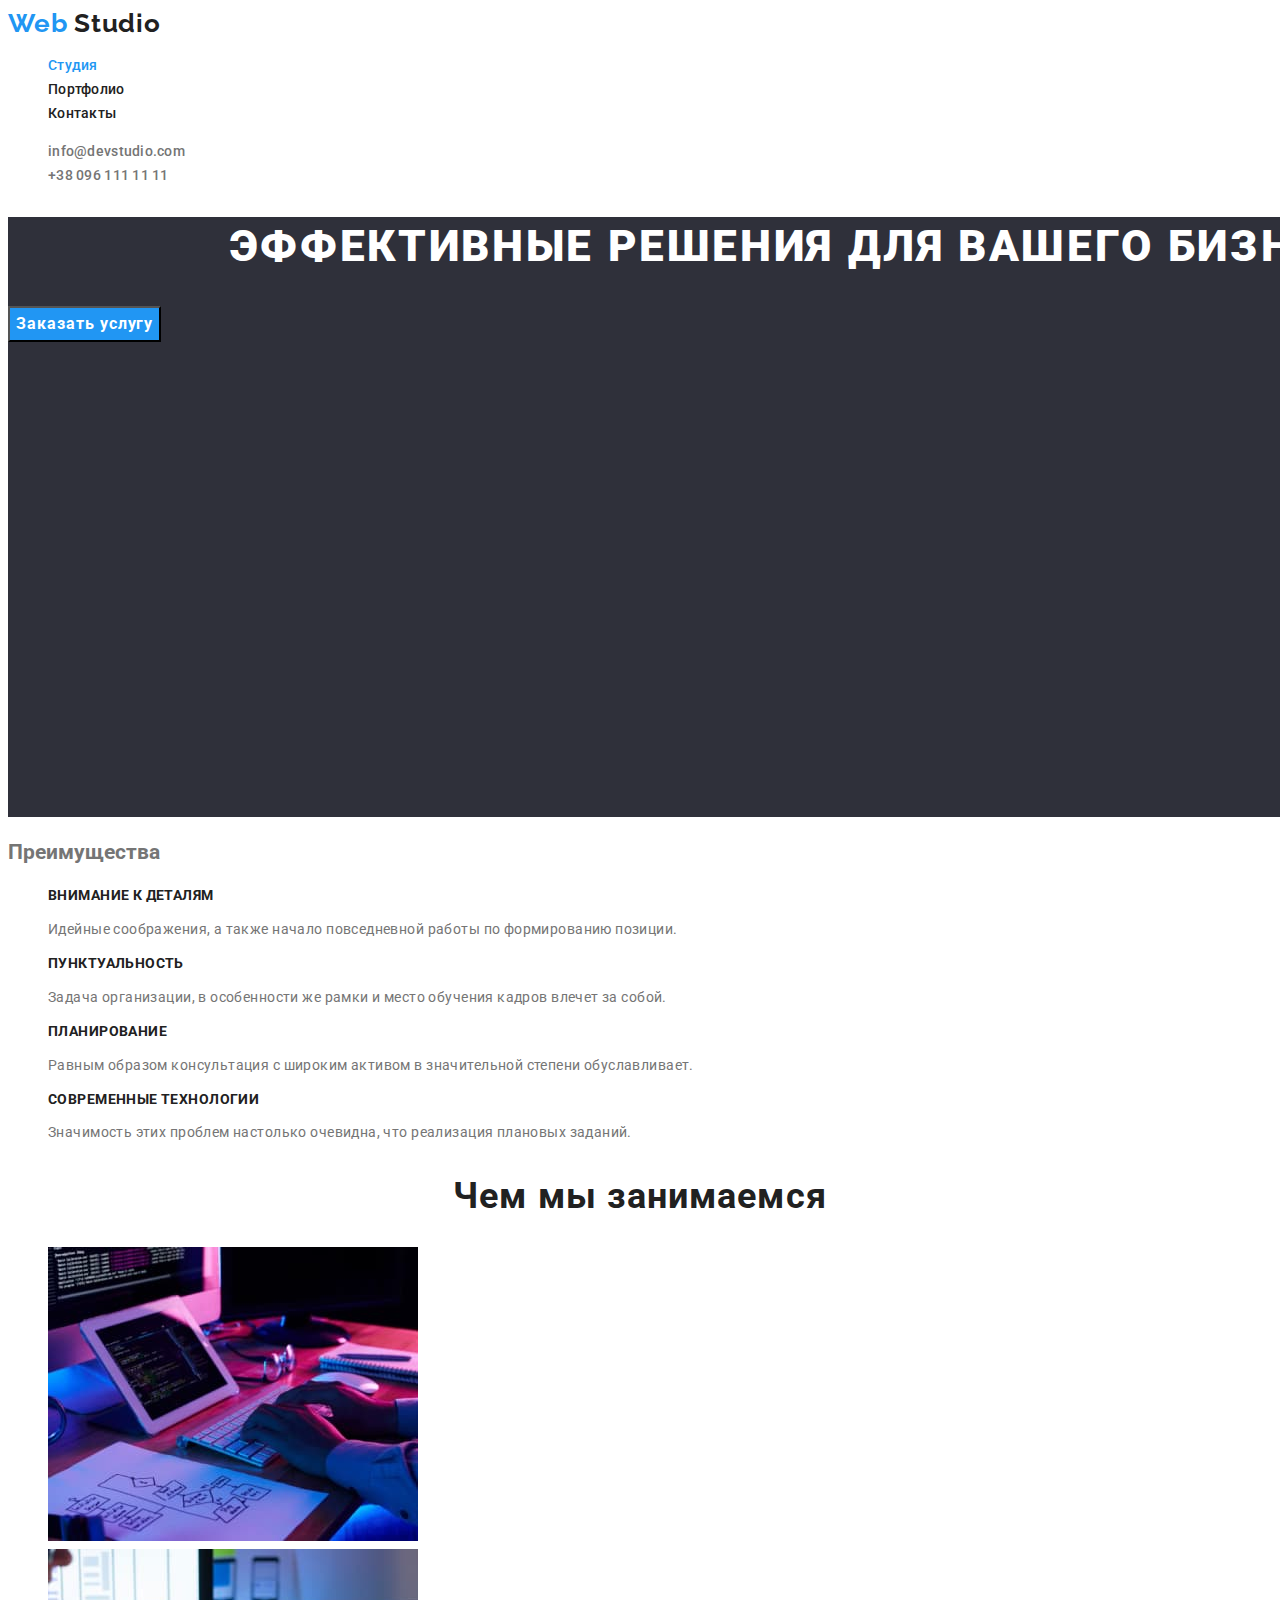
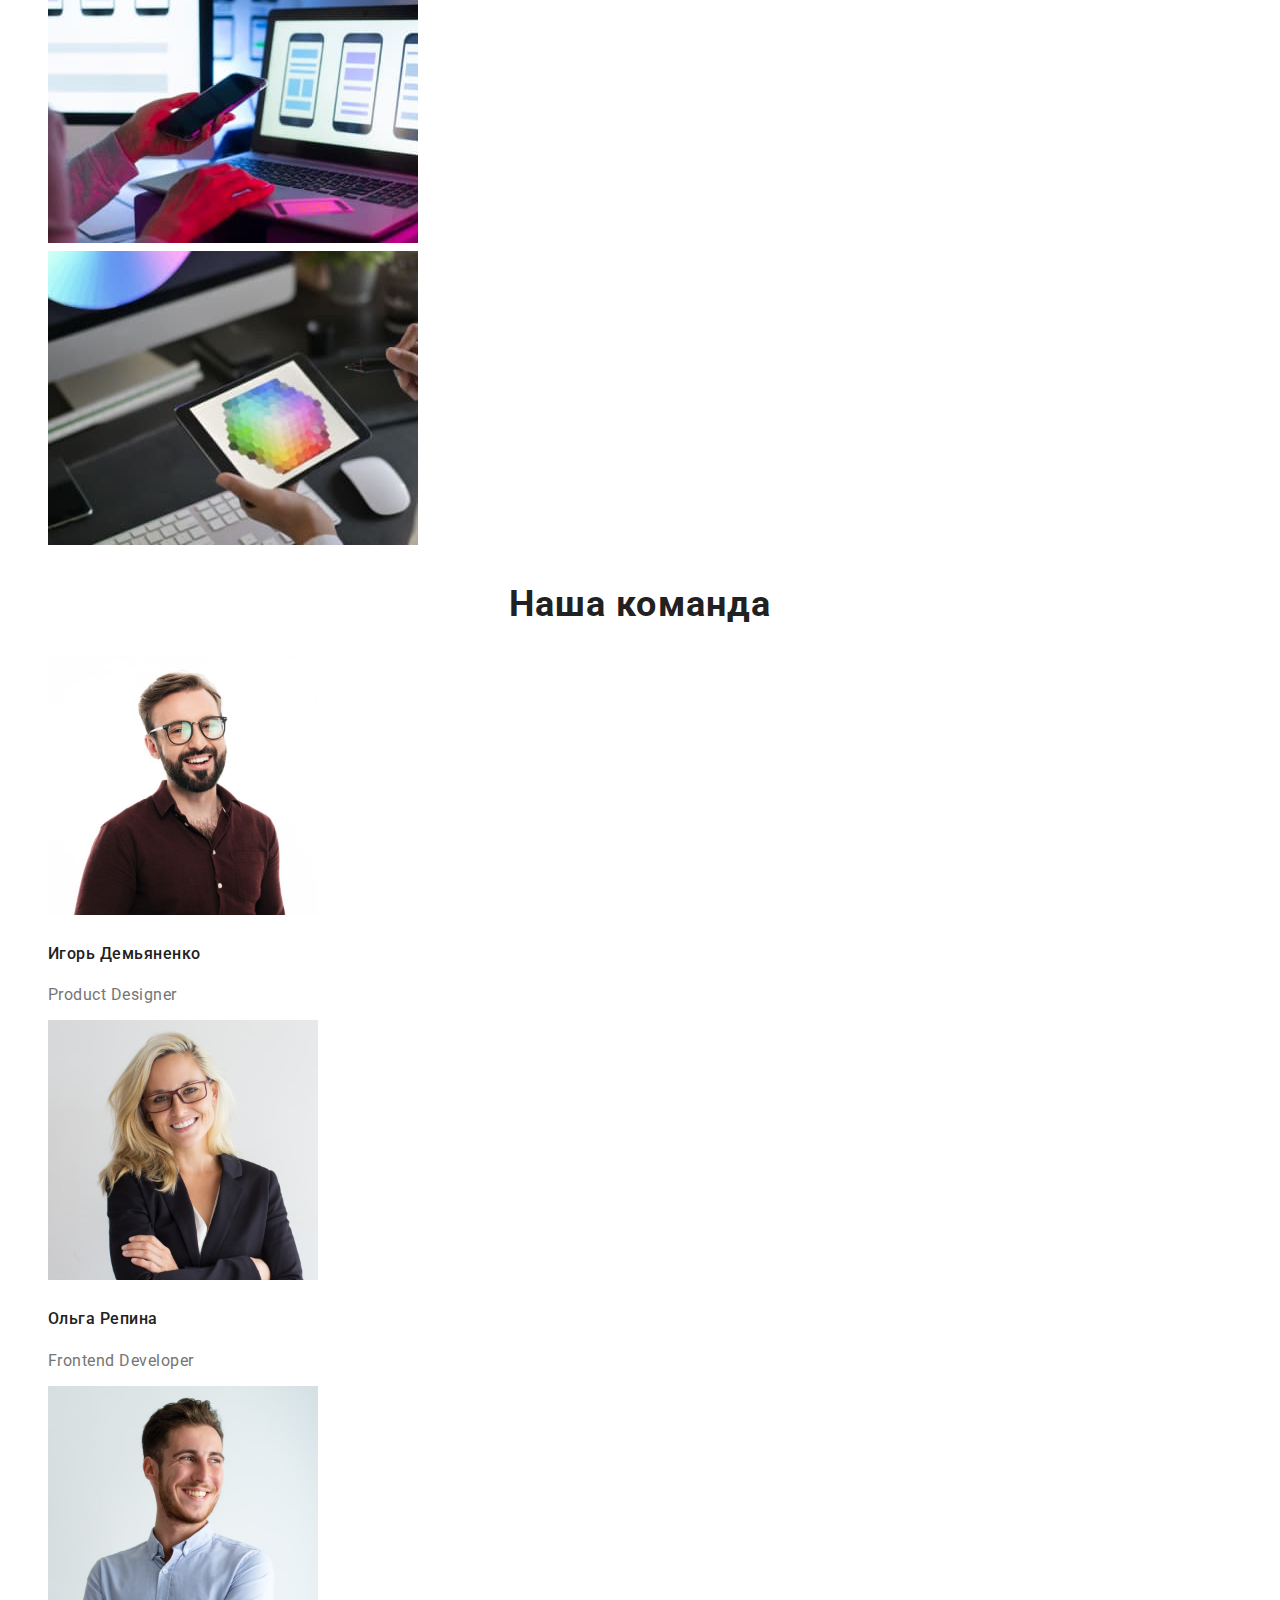
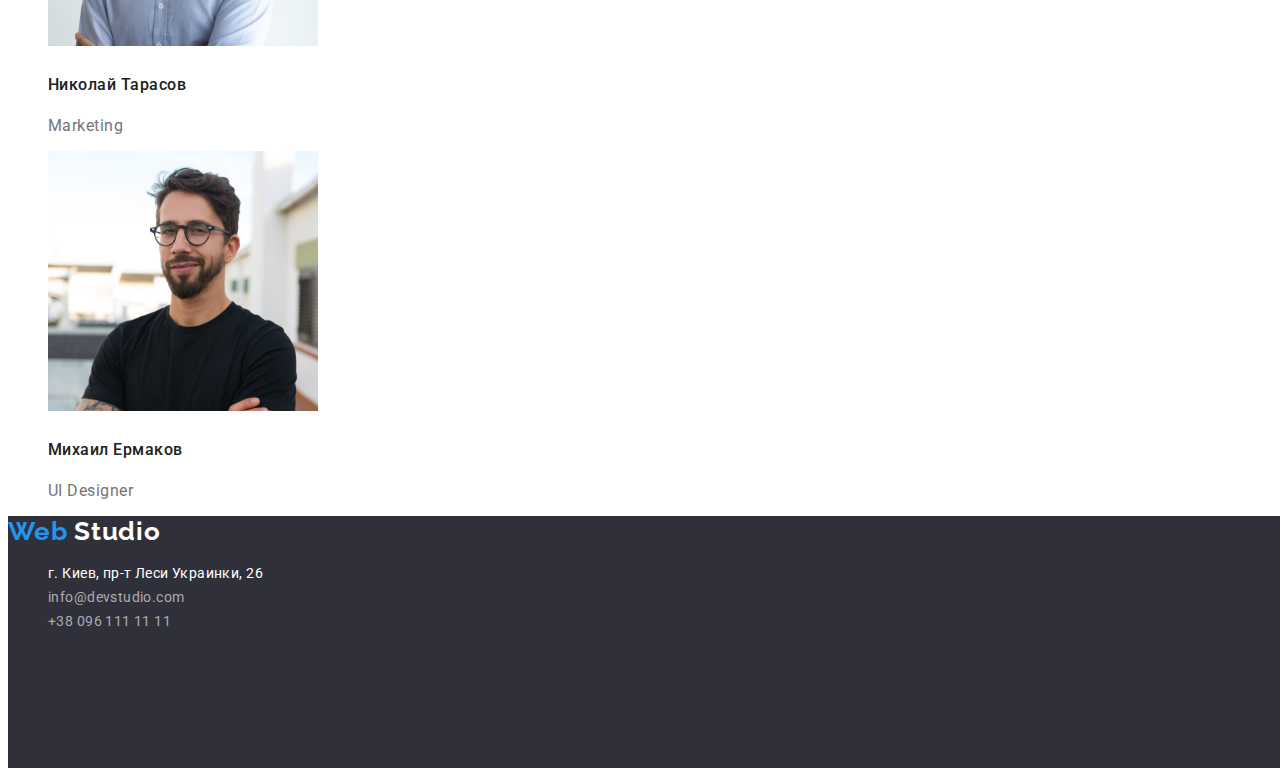
==== index.html @ 5131f603 "Додано css та нову сторінку сайту" ====
<!DOCTYPE html>
<html lang="ru">
  <head>
    <meta charset="UTF-8" />
    <meta http-equiv="X-UA-Compatible" content="IE=edge" />
    <meta name="viewport" content="width=device-width, initial-scale=1.0" />
    <title>Document</title>
    <!--  Шрифти -->
    <link rel="preconnect" href="https://fonts.googleapis.com" />
    <link rel="preconnect" href="https://fonts.gstatic.com" crossorigin />
    <link
      href="https://fonts.googleapis.com/css2?family=Raleway:wght@700&family=Roboto:wght@400;500;700;900&display=swap"
      rel="stylesheet"
    />
    <link rel="preconnect" href="https://fonts.googleapis.com" />
    <link rel="preconnect" href="https://fonts.gstatic.com" crossorigin />
    <link
      href="https://fonts.googleapis.com/css2?family=Roboto:wght@400;500;700;900&display=swap"
      rel="stylesheet"
    />
    <!-- Кастомні стилі -->
    <link rel="stylesheet" href="./css/styles.css" />
  </head>
  <body>
    <!-- Секція header -->
    <header class="page-header">
      <a class="header-logo link" href="./index.html">
        Web <span class="logo-style-black">Studio</span></a
      >
      <nav class="header-nav">
        <ul class="header-list list">
          <li class="header-list-item">
            <a class="header-link link current-link" href="./index.html">Студия</a>
          </li>
          <li class="header-list-item">
            <a class="header-link link" href="./portfolio.html">Портфолио</a>
          </li>
          <li class="header-list-item">
            <a class="header-link link" href="#">Контакты</a>
          </li>
        </ul>
      </nav>
      <ul class="header-group list">
        <li>
          <a class="header-contact link" href="mailto:info@devstudio.com">info@devstudio.com</a>
        </li>
        <li><a class="header-contact link" href="tel:+380961111111">+38 096 111 11 11</a></li>
      </ul>
    </header>
    <!-- Блок унікального контенту на сторінці -->
    <main>
      <!-- Секція Hero -->
      <section class="hero">
        <h1 class="main-title">Эффективные решения для вашего бизнеса</h1>
        <button class="btn-main btn-main-mode-blue" type="button">Заказать услугу</button>
      </section>
      <!-- Секція Benefits -->
      <section class="benefits">
        <h2>Преимущества</h2>
        <ul class="list">
          <li>
            <h3 class="section-tittle section-tittle-mode-small">Внимание к деталям</h3>
            <p class="section-tittle-text section-tittle-text-benefits">
              Идейные соображения, а также начало повседневной работы по формированию позиции.
            </p>
          </li>

          <li>
            <h3 class="section-tittle section-tittle-mode-small">Пунктуальность</h3>
            <p class="section-tittle-text section-tittle-text-benefits">
              Задача организации, в особенности же рамки и место обучения кадров влечет за собой.
            </p>
          </li>

          <li>
            <h3 class="section-tittle section-tittle-mode-small">Планирование</h3>
            <p class="section-tittle-text section-tittle-text-benefits">
              Равным образом консультация с широким активом в значительной степени обуславливает.
            </p>
          </li>

          <li>
            <h3 class="section-tittle section-tittle-mode-small">Современные технологии</h3>
            <p class="section-tittle-text section-tittle-text-benefits">
              Значимость этих проблем настолько очевидна, что реализация плановых заданий.
            </p>
          </li>
        </ul>
      </section>
      <!-- Секція  About -->
      <section class="about">
        <h2 class="section-tittle section-title-mode-big">Чем мы занимаемся</h2>
        <ul class="list">
          <li><img src="./images/img1.jpg" alt="Верстка" width="370" /></li>
          <li><img src="./images/img2.jpg" alt="Дизайн" width="370" /></li>
          <li><img src="./images/img3.jpg" alt="Внешнее оформление" width="370" /></li>
        </ul>
      </section>
      <!-- Секція Team -->
      <section class="team">
        <h2 class="section-tittle section-title-mode-big">Наша команда</h2>
        <ul class="list">
          <li>
            <img src="./images/imgigor.jpg" alt="Игорь" width="270" />
            <h3 class="section-team">Игорь Демьяненко</h3>
            <p class="section-tittle-text section-tittle-text-team">Product Designer</p>
          </li>
          <li>
            <img src="./images/imgolga.jpg" alt="Ольга" width="270" />
            <h3 class="section-team">Ольга Репина</h3>
            <p class="section-tittle-text section-tittle-text-team">Frontend Developer</p>
          </li>
          <li>
            <img src="./images/imgnikolaj.jpg" alt="Николай" width="270" />
            <h3 class="section-team">Николай Тарасов</h3>
            <p class="section-tittle-text section-tittle-text-team">Marketing</p>
          </li>
          <li>
            <img src="./images/imgmihail.jpg" alt="Михаил" width="270" />
            <h3 class="section-team">Михаил Ермаков</h3>
            <p class="section-tittle-text section-tittle-text-team">UI Designer</p>
          </li>
        </ul>
      </section>
    </main>
    <!-- Секція футер -->
    <footer class="page-footer">
      <a class="header-logo link" href="./index.html">
        Web <span class="logo-style-white">Studio</span></a
      >
      <address>
        <ul class="list">
          <li>
            <a
              class="footer-address footer-address-link link"
              href="https://goo.gl/maps/SEVTVgyHEndxwq1x7"
              target="_blank"
              rel="noreferrer noopener"
              >г. Киев, пр-т Леси Украинки, 26</a
            >
          </li>
          <li>
            <a class="footer-address footer-address-mail-tel link" href="mailto:info@devstudio.com"
              >info@devstudio.com</a
            >
          </li>
          <li>
            <a class="footer-address footer-address-mail-tel link" href="tel:+380961111111"
              >+38 096 111 11 11</a
            >
          </li>
        </ul>
      </address>
    </footer>
  </body>
</html>
---- css/styles.css ----
:root {
  /* Шрифти */
  --main-font: 'Roboto';
  --secondary-font: 'Raleway';

  /* Кольори  */
  --main-txt-cl: #757575;
  --accent-cl: #2196f3;
  --black-cl: #212121;
  --white-cl: #ffffff;
  --hero-footer-bg-cl: #2f303a;
  --footer-mail-tel-cl: rgba(255, 255, 255, 0.6);
  --second-cl-btn-main: #188ce8;
  --background-btn: #f5f4fa;
}

body {
  font-family: 'Roboto', sans-serif;
  font-size: 14px;
  line-height: 1.71;
  color: var(--main-txt-cl);
  background-color: var(--white-cl);
}
/* Загальні стилі класів спільного користування */
.link {
  text-decoration: none;
}
.list {
  list-style: none;
}

/* Кнопка на головнвій */
.btn-main {
  font-family: inherit;
  font-weight: 700;
  font-size: 16px;
  line-height: 1.88;
  display: flex;
  align-items: center;
  text-align: center;
  letter-spacing: 0.06em;
  color: var(--white-cl);
  background-color: var(--accent-cl);
  cursor: pointer;
}
/* Ховер, фокус кнопки */
.btn-main:hover,
.btn-main:focus {
  background-color: var(--second-cl-btn-main);
  color: var(--white-cl);
}
/* Cекція хедер */
.header-logo {
  font-family: var(--secondary-font), sans-serif;
  font-weight: 700;
  font-size: 26px;
  line-height: 1.19;
  letter-spacing: 0.03em;
  color: var(--accent-cl);
}
.logo-style-black {
  color: var(--black-cl);
}
.logo-style-white {
  color: var(--white-cl);
}
.header-link {
  font-weight: 500;
  font-size: 14px;
  line-height: 1.14;
  letter-spacing: 0.02em;
  color: var(--black-cl);
}
.current-link {
  color: var(--accent-cl);
}
.page-header {
  background-color: var(--white-cl);
}
/* Ховер, Фокус для меню */
.header-link:hover,
.header-link:focus {
  color: var(--accent-cl);
}
.header-contact {
  font-weight: 500;
  font-size: 14px;
  line-height: 1.14;
  letter-spacing: 0.02em;
  color: var(--main-txt-cl);
}
/* Ховер, Фокус для тел і пошти */
.header-contact:hover,
.header-contact:focus {
  color: var(--accent-cl);
}

/* Cекція-Герой */
.main-title {
  font-weight: 900;
  font-size: 44px;
  line-height: 1.36;
  text-align: center;
  letter-spacing: 0.06em;
  text-transform: uppercase;
  color: var(--white-cl);
}
.hero {
  width: 1600px;
  height: 600px;
  left: 0px;
  top: 80px;
  background-color: var(--hero-footer-bg-cl);

  /* Заголовки */
}
.section-tittle {
  font-weight: 700;
  letter-spacing: 0.03em;
  color: var(--black-cl);
}
.section-title-mode-big {
  font-size: 36px;
  line-height: 1.17;
  text-align: center;
}
.section-tittle-mode-small {
  font-size: 14px;
  line-height: 1.14;
  text-transform: uppercase;
}
/* Описання */
.section-tittle-text {
  letter-spacing: 0.03em;
}
.section-tittle-text-benefits {
  font-size: 14px;
  line-height: 1.71;
}
.section-tittle-text-team {
  font-size: 16px;
  line-height: 1.19;
}
/* Заголовок Імя-прізвище  */
.section-team {
  font-weight: 500;
  font-size: 16px;
  line-height: 1.9;
  letter-spacing: 0.03em;
  color: var(--black-cl);
}
/* Футер */
.page-footer {
  position: absolute;
  width: 1600px;
  height: 252px;
  background: var(--hero-footer-bg-cl);
}
.footer-address {
  font-size: 14px;
  line-height: 1.71;
  letter-spacing: 0.03em;
  font-style: normal;
}
.footer-address-link {
  color: var(--white-cl);
}
.footer-address-mail-tel {
  color: var(--footer-mail-tel-cl);
}
/* Ховер, Фокус для футер адреси */
.footer-address:hover,
.footer-address:focus {
  color: var(--accent-cl);
}
/* Сторінка Портфоліо */

/* Заголовки */
.tittle-portfolio {
  font-weight: 700;
  font-size: 18px;
  line-height: 2;
  letter-spacing: 0.06em;
  color: var(--black-cl);
}
.text-portfolio {
  font-size: 16px;
  line-height: 1.88;
}
/*  Кнопки на сторінці портфоліо */
.btn-portfolio {
  font-family: inherit;
  font-weight: 500;
  font-size: 16px;
  line-height: 1.62;
  text-align: center;
  letter-spacing: 0.03em;
  color: var(--black-cl);
  background-color: var(--background-btn);
}
.btn-portfolio:hover,
.btn-portfolio:focus {
  background-color: var(--accent-cl);
  color: var(--white-cl);
}
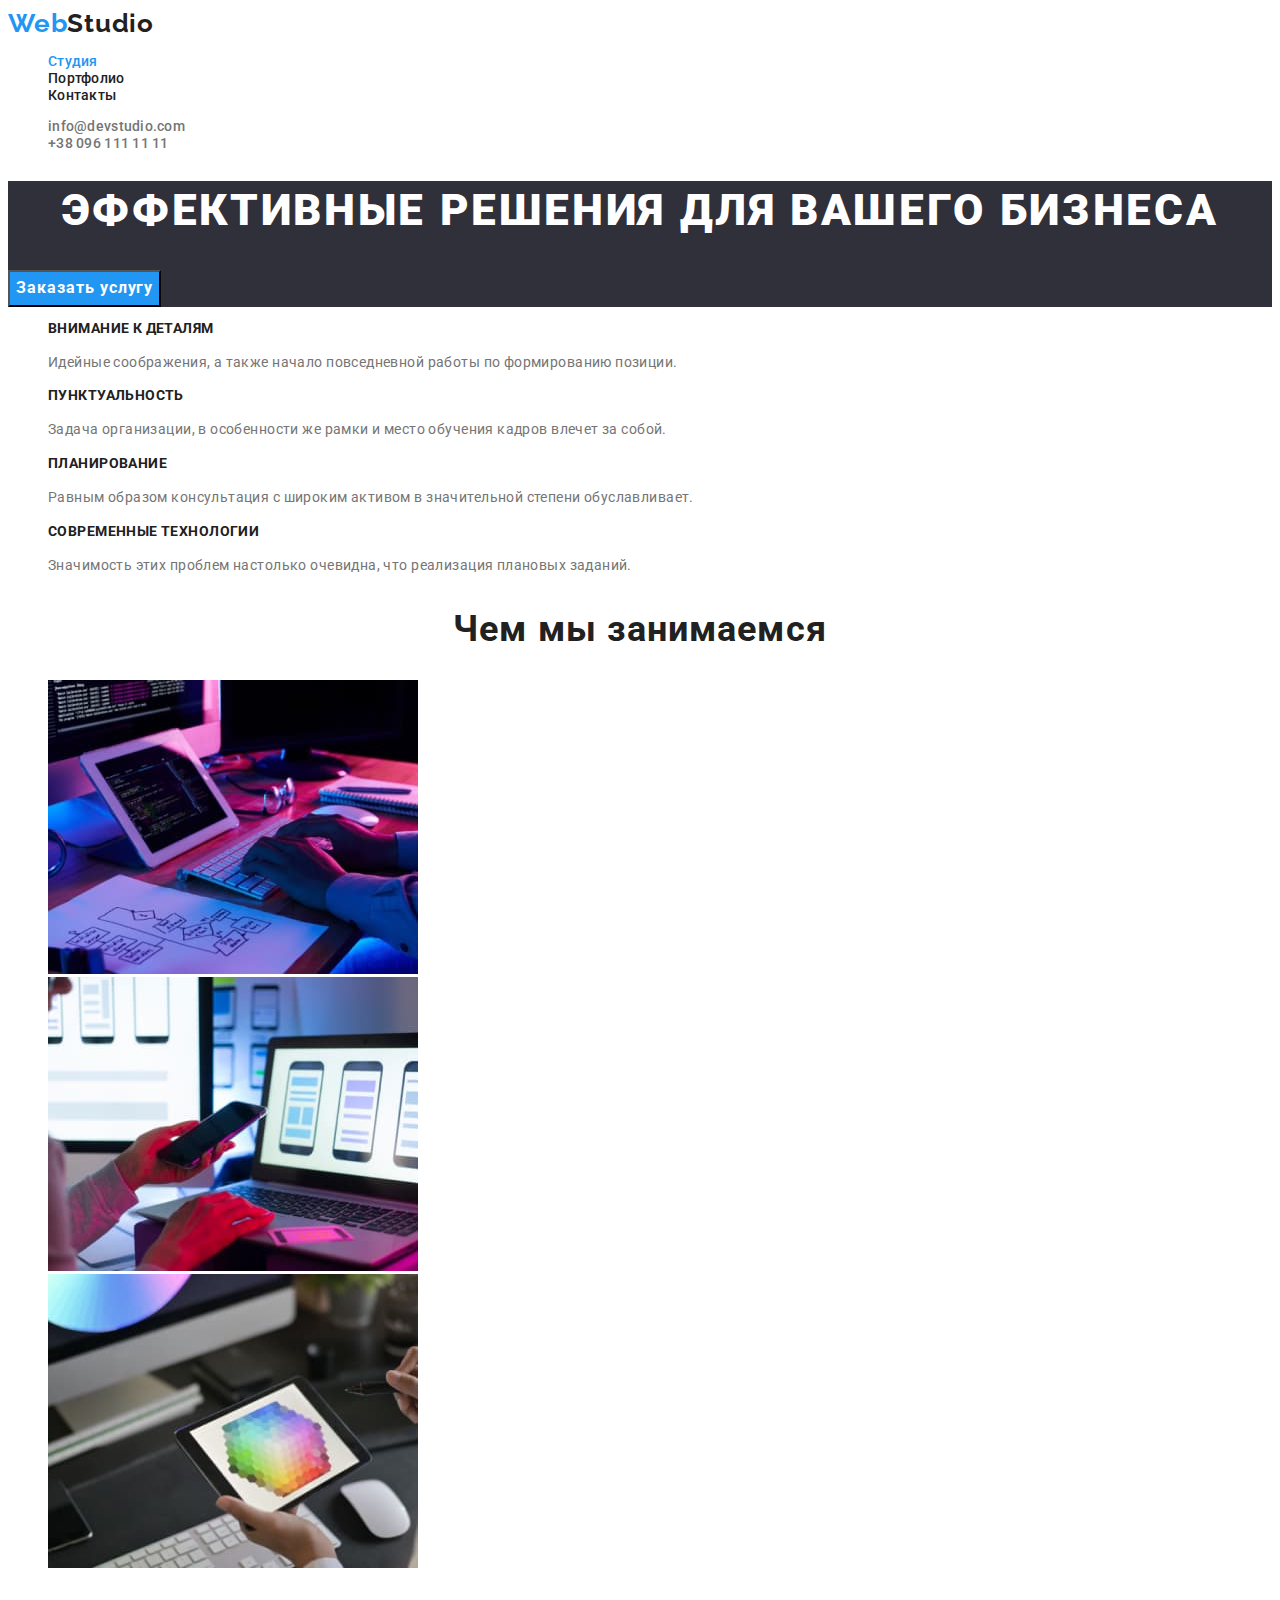
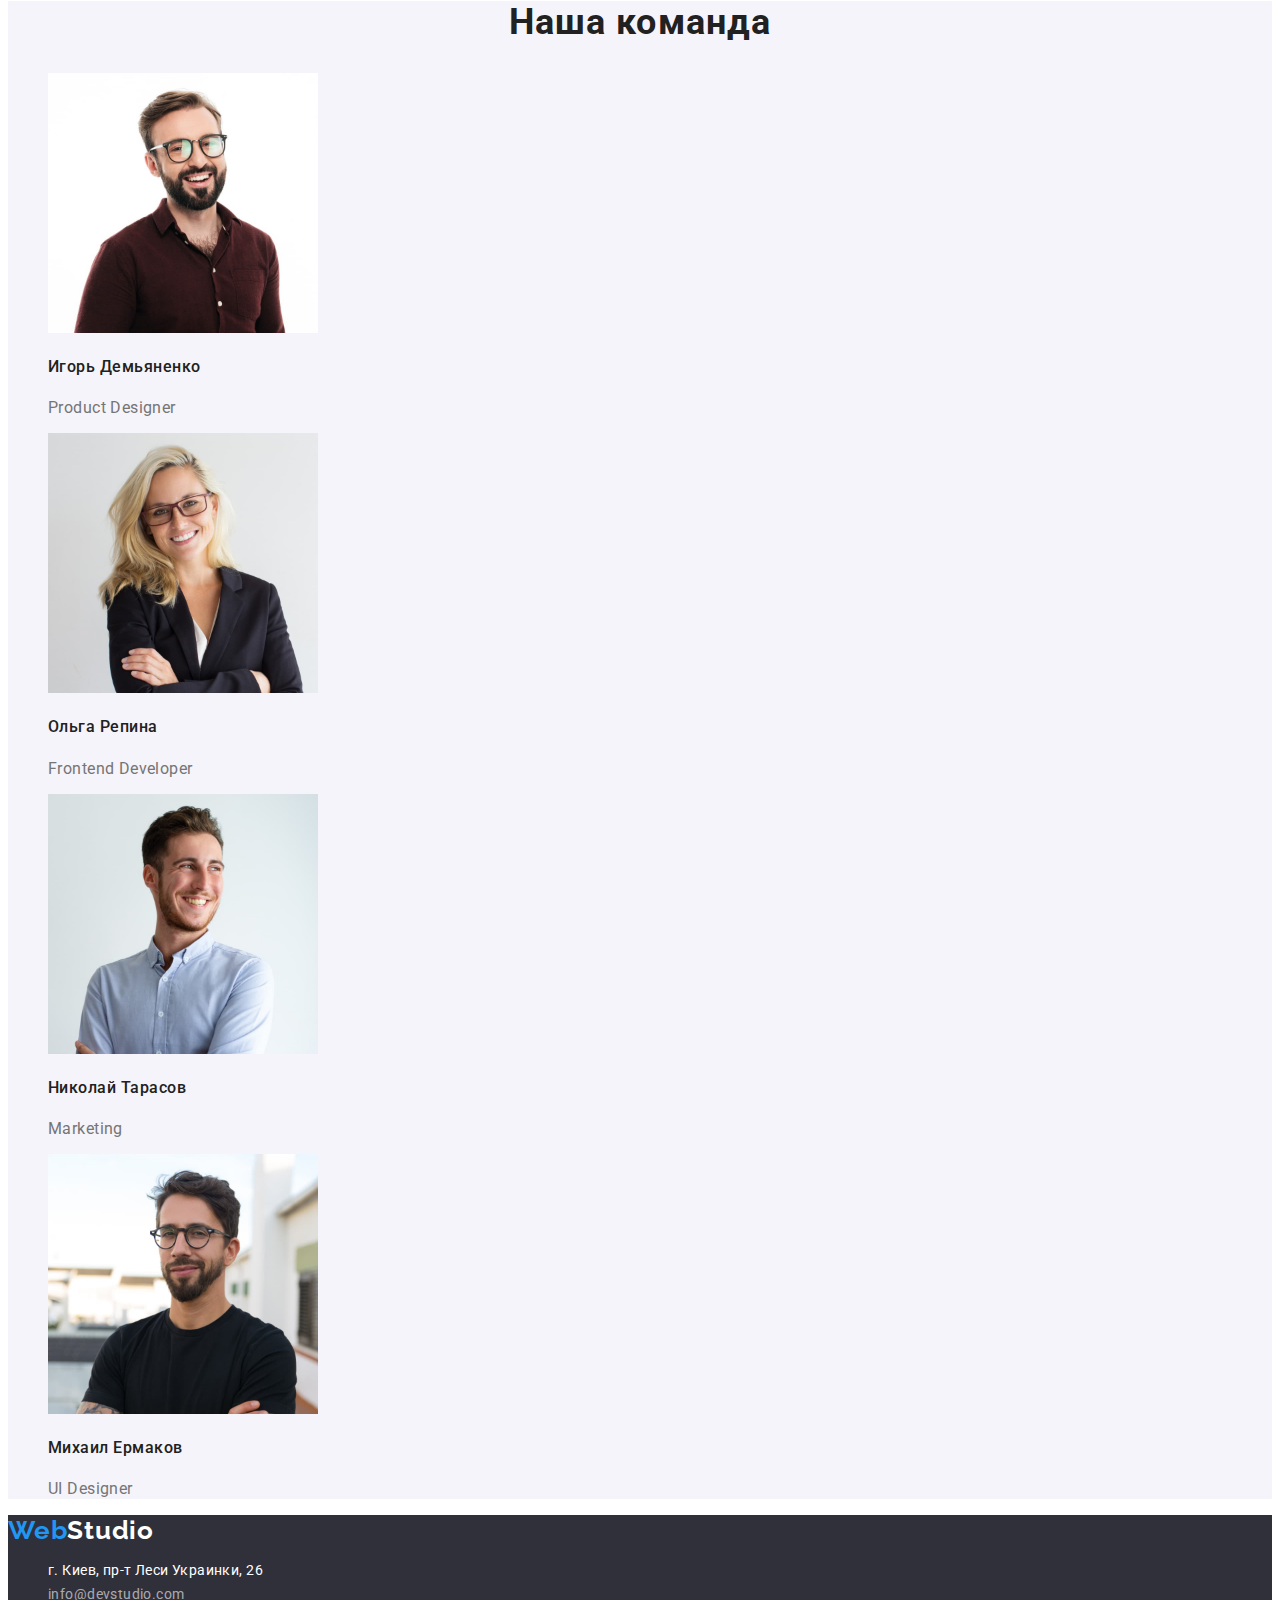
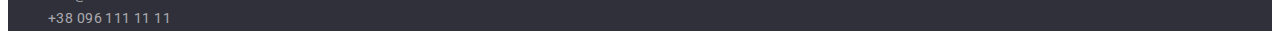
==== commit 8046b1df: "Виправлено згідно зауважень ментора" ====
--- a/index.html
+++ b/index.html
@@ -25,7 +25,7 @@
     <!-- Секція header -->
     <header class="page-header">
       <a class="header-logo link" href="./index.html">
-        Web <span class="logo-style-black">Studio</span></a
+        Web<span class="logo-style-black">Studio</span></a
       >
       <nav class="header-nav">
         <ul class="header-list list">
@@ -56,32 +56,32 @@
       </section>
       <!-- Секція Benefits -->
       <section class="benefits">
-        <h2>Преимущества</h2>
+        <h2 class="visually-hidden">Преимущества</h2>
         <ul class="list">
           <li>
             <h3 class="section-tittle section-tittle-mode-small">Внимание к деталям</h3>
-            <p class="section-tittle-text section-tittle-text-benefits">
+            <p class="section-tittle-text-benefits">
               Идейные соображения, а также начало повседневной работы по формированию позиции.
             </p>
           </li>
 
           <li>
             <h3 class="section-tittle section-tittle-mode-small">Пунктуальность</h3>
-            <p class="section-tittle-text section-tittle-text-benefits">
+            <p class="section-tittle-text-benefits">
               Задача организации, в особенности же рамки и место обучения кадров влечет за собой.
             </p>
           </li>
 
           <li>
             <h3 class="section-tittle section-tittle-mode-small">Планирование</h3>
-            <p class="section-tittle-text section-tittle-text-benefits">
+            <p class="section-tittle-text-benefits">
               Равным образом консультация с широким активом в значительной степени обуславливает.
             </p>
           </li>
 
           <li>
             <h3 class="section-tittle section-tittle-mode-small">Современные технологии</h3>
-            <p class="section-tittle-text section-tittle-text-benefits">
+            <p class="section-tittle-text-benefits">
               Значимость этих проблем настолько очевидна, что реализация плановых заданий.
             </p>
           </li>
@@ -99,26 +99,26 @@
       <!-- Секція Team -->
       <section class="team">
         <h2 class="section-tittle section-title-mode-big">Наша команда</h2>
-        <ul class="list">
+        <ul class="team list">
           <li>
             <img src="./images/imgigor.jpg" alt="Игорь" width="270" />
             <h3 class="section-team">Игорь Демьяненко</h3>
-            <p class="section-tittle-text section-tittle-text-team">Product Designer</p>
+            <p class="section-tittle-text-team">Product Designer</p>
           </li>
           <li>
             <img src="./images/imgolga.jpg" alt="Ольга" width="270" />
             <h3 class="section-team">Ольга Репина</h3>
-            <p class="section-tittle-text section-tittle-text-team">Frontend Developer</p>
+            <p class="section-tittle-text-team">Frontend Developer</p>
           </li>
           <li>
             <img src="./images/imgnikolaj.jpg" alt="Николай" width="270" />
             <h3 class="section-team">Николай Тарасов</h3>
-            <p class="section-tittle-text section-tittle-text-team">Marketing</p>
+            <p class="section-tittle-text-team">Marketing</p>
           </li>
           <li>
             <img src="./images/imgmihail.jpg" alt="Михаил" width="270" />
             <h3 class="section-team">Михаил Ермаков</h3>
-            <p class="section-tittle-text section-tittle-text-team">UI Designer</p>
+            <p class="section-tittle-text-team">UI Designer</p>
           </li>
         </ul>
       </section>
@@ -126,7 +126,7 @@
     <!-- Секція футер -->
     <footer class="page-footer">
       <a class="header-logo link" href="./index.html">
-        Web <span class="logo-style-white">Studio</span></a
+        Web<span class="logo-style-white">Studio</span></a
       >
       <address>
         <ul class="list">
--- a/css/styles.css
+++ b/css/styles.css
@@ -17,7 +17,7 @@
 body {
   font-family: 'Roboto', sans-serif;
   font-size: 14px;
-  line-height: 1.71;
+  letter-spacing: 0.03em;
   color: var(--main-txt-cl);
   background-color: var(--white-cl);
 }
@@ -27,6 +27,19 @@
 }
 .list {
   list-style: none;
+}
+.visually-hidden {
+  position: absolute;
+  width: 1px;
+  height: 1px;
+  margin: -1px;
+  border: 0;
+  padding: 0;
+  
+  white-space: nowrap;
+  clip-path: inset(100%);
+  clip: rect(0 0 0 0);
+  overflow: hidden;
 }
 
 /* Кнопка на головнвій */
@@ -106,10 +119,6 @@
   color: var(--white-cl);
 }
 .hero {
-  width: 1600px;
-  height: 600px;
-  left: 0px;
-  top: 80px;
   background-color: var(--hero-footer-bg-cl);
 
   /* Заголовки */
@@ -130,9 +139,6 @@
   text-transform: uppercase;
 }
 /* Описання */
-.section-tittle-text {
-  letter-spacing: 0.03em;
-}
 .section-tittle-text-benefits {
   font-size: 14px;
   line-height: 1.71;
@@ -145,15 +151,15 @@
 .section-team {
   font-weight: 500;
   font-size: 16px;
-  line-height: 1.9;
-  letter-spacing: 0.03em;
-  color: var(--black-cl);
+  line-height: 1.90;
+  letter-spacing: 0.03em;
+  color: var(--black-cl);
+}
+.team {
+  background: var(--background-btn);
 }
 /* Футер */
 .page-footer {
-  position: absolute;
-  width: 1600px;
-  height: 252px;
   background: var(--hero-footer-bg-cl);
 }
 .footer-address {
@@ -197,6 +203,7 @@
   letter-spacing: 0.03em;
   color: var(--black-cl);
   background-color: var(--background-btn);
+  cursor: pointer;
 }
 .btn-portfolio:hover,
 .btn-portfolio:focus {
